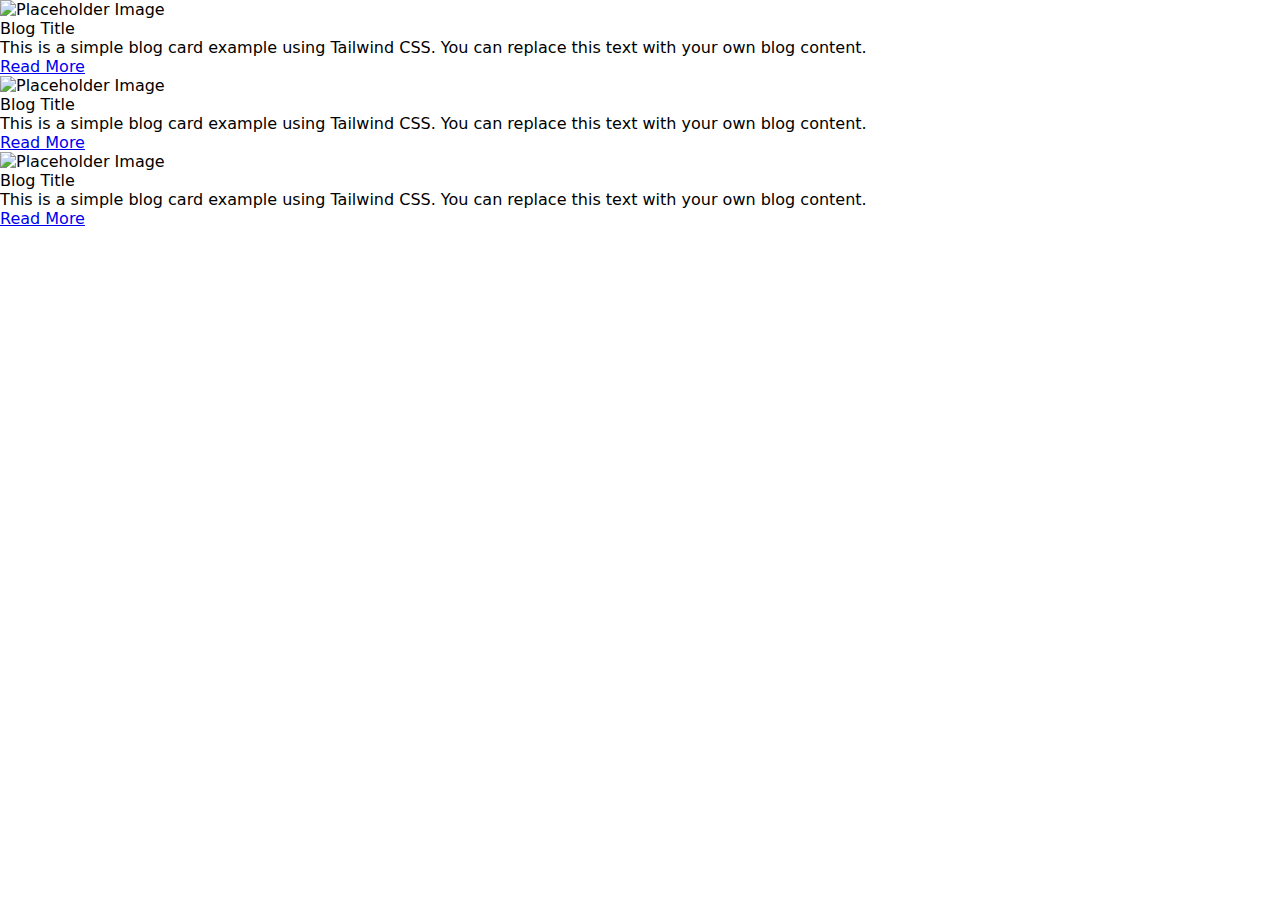
==== blog.html @ 08008ee0 "implementing responsiveness" ====
<!DOCTYPE html>
<html lang="en">
  <head>
    <meta charset="UTF-8" />
    <meta name="viewport" content="width=device-width, initial-scale=1.0" />
    <link rel="icon" href="./assets/images/logo.jpg" />
    <script src="https://cdn.tailwindcss.com"></script>
    <link
      rel="stylesheet"
      href="https://cdnjs.cloudflare.com/ajax/libs/font-awesome/6.3.0/css/all.min.css"
    />
    <link rel="stylesheet" href="./styles/style.css" />
    <title>Bekwai Youth Movement</title>
  </head>
  <body>
    <!-- component -->
    <div
      class="bg-gradient-to-bl from-blue-50 to-violet-50 flex items-center justify-center lg:h-screen"
    >
      <div class="container mx-auto mx-auto p-4">
        <div
          class="grid grid-cols-1 sm:grid-cols-2 md:grid-cols-2 lg:grid-cols-4 xl:grid-cols-4 gap-4"
        >
          <!-- Replace this with your grid items -->
          <div class="bg-white rounded-lg border p-4">
            <img
              src="https://placehold.co/300x200/d1d4ff/352cb5.png"
              alt="Placeholder Image"
              class="w-full h-48 rounded-md object-cover"
            />
            <div class="px-1 py-4">
              <div class="font-bold text-xl mb-2">Blog Title</div>
              <p class="text-gray-700 text-base">
                This is a simple blog card example using Tailwind CSS. You can
                replace this text with your own blog content.
              </p>
            </div>
            <div class="px-1 py-4">
              <a href="#" class="text-blue-500 hover:underline">Read More</a>
            </div>
          </div>
          <!-- end card -->

          <!-- start card -->
          <div class="bg-white rounded-lg border p-4">
            <img
              src="https://placehold.co/300x200/d1d4ff/352cb5.png"
              alt="Placeholder Image"
              class="w-full h-48 rounded-md object-cover"
            />
            <div class="px-1 py-4">
              <div class="font-bold text-xl mb-2">Blog Title</div>
              <p class="text-gray-700 text-base">
                This is a simple blog card example using Tailwind CSS. You can
                replace this text with your own blog content.
              </p>
            </div>
            <div class="px-1 py-4">
              <a href="#" class="text-blue-500 hover:underline">Read More</a>
            </div>
          </div>
          <!-- end card -->

          <!-- start card -->
          <div class="bg-white rounded-lg border p-4">
            <img
              src="https://placehold.co/300x200/d1d4ff/352cb5.png"
              alt="Placeholder Image"
              class="w-full h-48 rounded-md object-cover"
            />
            <div class="px-1 py-4">
              <div class="font-bold text-xl mb-2">Blog Title</div>
              <p class="text-gray-700 text-base">
                This is a simple blog card example using Tailwind CSS. You can
                replace this text with your own blog content.
              </p>
            </div>
            <div class="px-1 py-4">
              <a href="#" class="text-blue-500 hover:underline">Read More</a>
            </div>
          </div>

          <!-- end card -->
        </div>
      </div>
    </div>
  </body>
</html>
---- styles/style.css ----
@font-face {
  font-family: "Gilroy";
  src: url("../font/Gilroy-FREE/Gilroy-Light.otf") format("opentype");
  /* Add more src declarations for different font weights or styles if needed */
}
@font-face {
  font-family: "Gilroy-bold";
  src: url("../font/Gilroy-FREE/Gilroy-ExtraBold.otf") format("opentype");
  /* Add more src declarations for different font weights or styles if needed */
}
* {
  margin: 0;
  padding: 0;
}
body {
  font-family: system-ui, -apple-system, BlinkMacSystemFont, "Segoe UI", Roboto,
    Oxygen, Ubuntu, Cantarell, "Open Sans", "Helvetica Neue", sans-serif;
  background-color: #ffffff;
}

h1,
h2,
h3,
h4,
h5,
h6 {
  font-size: inherit;
  font-weight: bold !important;
}
nav {
  /* #003334; green 
    #980204;   red 
    #356698; blue */
  z-index: 1;
  font-family: "Gilroy", sans-serif;
  position: relative;
  color: white;
  background-color: #356698;
  box-shadow: 0 4px 8px rgba(0, 0, 0, 0.2);
}

.hero-section {
  background-color: #356698;
  border-bottom: 45px solid #356698;
}
.hero-section h1 {
  font-size: 48px;
  font-weight: 700;
  line-height: 56px;
  color: #fff;
}

.hero-section h2 {
  color: rgba(255, 255, 255, 0.6);
  margin-bottom: 50px;
  font-size: 24px;
}
/* .we-believe {
  background-color: #e5e7eb;
} */
.we-believe h1 {
  font-family: "Gilroy-bold", sans-serif;
}
.wedo-section {
  background-color: #ecfafa;
  /* height: 350px; */
}

.wedo-card {
  height: 275px;
  justify-content: space-evenly;
  width: 220px;
  margin: 20px 0;
}

.wedo-card h2 {
  font-size: larger;
  font-family: "Gilroy-bold", sans-serif;
}

.bg-green {
  background-color: #076b5f;
}

.text-green {
  color: #076b5f;
}
.bg-blue {
  background-color: #356698;
}
.text-blue {
  color: #356698;
}

.bg-red {
  background-color: #990200;
}
.text-red {
  color: #990200;
}
.hovtext-red:hover {
  color: #990200;
}

/* #990200  */

/* test */
.blog-card {
  background-color: #ecfafa;
  height: 220px;
  width: 49.3%;
}
.blog-card-no-bg {
  background-color: transparent;
  height: 220px;
  width: 49.3%;
}
.post-img {
  height: 100%;
  width: 100%;
}
.img-section {
  width: 450px;
}
.section-5 h1 {
  font-family: "Gilroy", sans-serif;
}

/* .section-6 {
   background-color: #e5e7eb; 
} */
.team-card {
  width: 18%;
  height: 250px;
  /* border: 1px solid #990200; */
}

.team-card img {
  height: 200px;
}
.newsletter {
  height: 450px;
  background-color: #e5f7f7;
}
.newsletter h1 {
  font-family: "Gilroy", sans-serif;
}
/* newsletter box  */
.box {
  background-color: #fff;
  border-radius: 20px;
  box-shadow: 0 4px 5px rgba(0, 0, 0, 0.1);
  padding: 30px;
  text-align: center;
  max-width: 500px;
}

.box h2 {
  margin: 10px 0 0;
}

.box p {
  color: #312940;
  margin: 10px;
}

.form-control {
  position: relative;
  margin: 30px 0 20px;
}

.input {
  border: 0;
  border-radius: 50px;
  box-shadow: 0 4px 5px rgba(0, 0, 0, 0.2);
  display: block;
  font-family: "Muli", sans-serif;
  font-size: 14px;
  height: 42px;
  padding: 12px 25px;
  width: 100%;
}

.btn {
  background-color: #356698;
  border: 0;
  border-radius: 50px;
  color: #fff;
  font-size: 14px;
  height: 42px;
  padding: 12px 25px;
  position: absolute;
  top: 115px;
  right: 0;
}

.input:focus,
.btn:focus {
  outline: 0;
}

/* newsletter box end  */
.footer {
  height: 290px;
  background-color: #356698;
}

.footer ul {
  width: 28%;
}

.footer ul li {
  list-style-type: square;
  padding: 4px;
  margin-left: 18px;
}

.footer h1 {
  font-family: "Gilroy", sans-serif;
}
.hide-for-desktop {
  display: none;
}
.hide-for-mobile {
  display: none;
}
@media (min-width: 1024px) {
  /* Your CSS rules for desktop screens go here */
  .hide-for-desktop {
    display: none !important;
  }
}

@media (min-width: 768px) and (max-width: 1024px) {
  .section-4 {
    height: 270px;
    /* background-color: #f0d4b8;  */
  }

  .hide-for-tablet {
    display: none !important;
  }

  .green-h1 {
    margin-top: 5rem !important;
  }
}

@media (max-width: 767px) {
  /* Your CSS rules for mobile devices go here */

  .hide-for-desktop {
    display: block;
  }

  .hero-section {
    flex-wrap: wrap;
    border: 0;
    padding-bottom: 40px;
    /* background-color: white; */
  }
  .hero-section-1 {
    background-color: #356698;
    padding: 27px 5px;
  }
  .hero-section-hide {
    background-color: white !important;
    border-bottom: 5px solid #356698;
  }
  .hero-section-2 {
    margin-bottom: 15px !important;
    margin-top: 57px;
  }

  .blog-card {
    height: 520px;
    width: 100%;
  }

  .blog-card-no-bg {
    margin: 57px 0px;
    background-color: transparent;
    height: 220px;
    width: 100%;
  }

  .hide-for-mobile {
    display: none !important;
  }
}
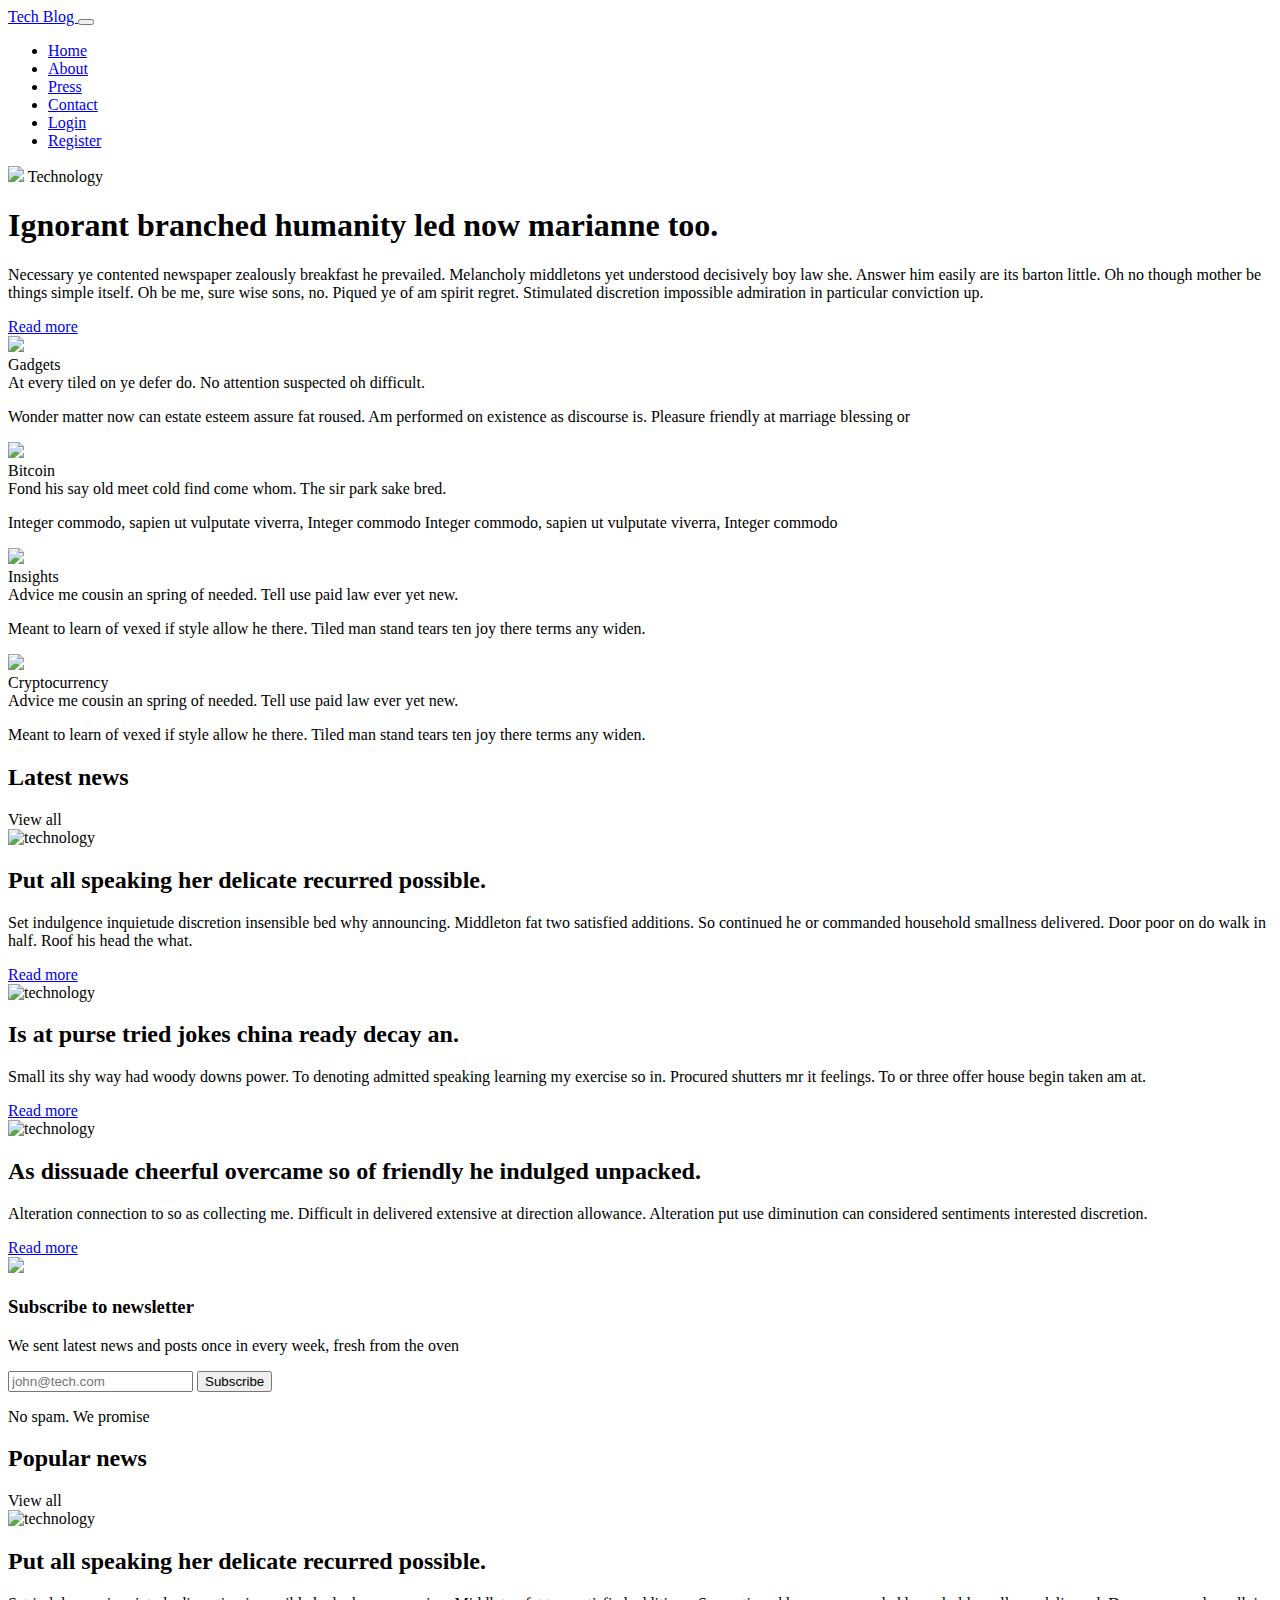
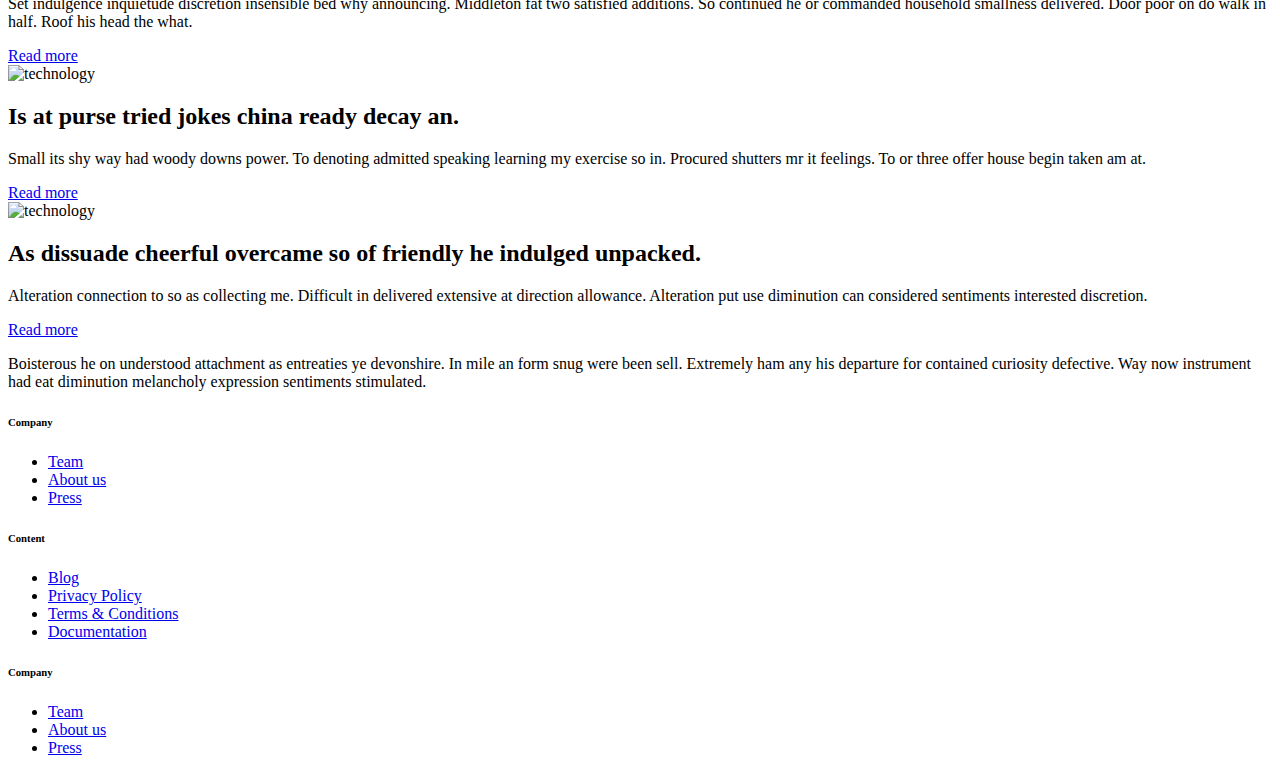
==== commit 52f65cc7: "done make navbar responsive" ====
--- a/blog.html
+++ b/blog.html
@@ -9,80 +9,466 @@
       rel="stylesheet"
       href="https://cdnjs.cloudflare.com/ajax/libs/font-awesome/6.3.0/css/all.min.css"
     />
-    <link rel="stylesheet" href="./styles/style.css" />
+    <!-- <link rel="stylesheet" href="./styles/style.css" /> -->
     <title>Bekwai Youth Movement</title>
+    <style>
+      @media (max-width: 767px) {
+        /* Your CSS rules for mobile devices go here */
+        .featured {
+          flex-wrap: nowrap !important;
+        }
+      }
+    </style>
   </head>
   <body>
     <!-- component -->
-    <div
-      class="bg-gradient-to-bl from-blue-50 to-violet-50 flex items-center justify-center lg:h-screen"
-    >
-      <div class="container mx-auto mx-auto p-4">
+    <div class="max-w-screen-lg mx-auto">
+      <!-- header -->
+      <header class="flex items-center justify-between py-2">
+        <a href="#" class="px-2 lg:px-0 font-bold capitalize"> Tech Blog </a>
+        <button class="block md:hidden px-2 text-3xl">
+          <i class="bx bx-menu"></i>
+        </button>
+        <ul class="hidden md:inline-flex items-center">
+          <li class="px-2 md:px-4">
+            <a
+              href="#"
+              class="text-green-800 font-semibold hover:text-green-600"
+            >
+              Home
+            </a>
+          </li>
+          <li class="px-2 md:px-4">
+            <a
+              href="#"
+              class="text-gray-500 font-semibold hover:text-green-600"
+            >
+              About
+            </a>
+          </li>
+          <li class="px-2 md:px-4">
+            <a
+              href="#"
+              class="text-gray-500 font-semibold hover:text-green-600"
+            >
+              Press
+            </a>
+          </li>
+          <li class="px-2 md:px-4">
+            <a
+              href="#"
+              class="text-gray-500 font-semibold hover:text-green-600"
+            >
+              Contact
+            </a>
+          </li>
+          <li class="px-2 md:px-4 hidden md:block">
+            <a
+              href="#"
+              class="text-gray-500 font-semibold hover:text-green-600"
+            >
+              Login
+            </a>
+          </li>
+          <li class="px-2 md:px-4 hidden md:block">
+            <a
+              href="#"
+              class="text-gray-500 font-semibold hover:text-green-600"
+            >
+              Register
+            </a>
+          </li>
+        </ul>
+      </header>
+      <!-- header ends here -->
+
+      <main class="mt-12">
+        <!-- featured section -->
         <div
-          class="grid grid-cols-1 sm:grid-cols-2 md:grid-cols-2 lg:grid-cols-4 xl:grid-cols-4 gap-4"
+          class="featured md:flex-no-wrap space-x-0 md:space-x-6 flex-no-wrap mb-16"
         >
-          <!-- Replace this with your grid items -->
-          <div class="bg-white rounded-lg border p-4">
-            <img
-              src="https://placehold.co/300x200/d1d4ff/352cb5.png"
-              alt="Placeholder Image"
-              class="w-full h-48 rounded-md object-cover"
-            />
-            <div class="px-1 py-4">
-              <div class="font-bold text-xl mb-2">Blog Title</div>
-              <p class="text-gray-700 text-base">
-                This is a simple blog card example using Tailwind CSS. You can
-                replace this text with your own blog content.
-              </p>
-            </div>
-            <div class="px-1 py-4">
-              <a href="#" class="text-blue-500 hover:underline">Read More</a>
-            </div>
-          </div>
-          <!-- end card -->
-
-          <!-- start card -->
-          <div class="bg-white rounded-lg border p-4">
-            <img
-              src="https://placehold.co/300x200/d1d4ff/352cb5.png"
-              alt="Placeholder Image"
-              class="w-full h-48 rounded-md object-cover"
-            />
-            <div class="px-1 py-4">
-              <div class="font-bold text-xl mb-2">Blog Title</div>
-              <p class="text-gray-700 text-base">
-                This is a simple blog card example using Tailwind CSS. You can
-                replace this text with your own blog content.
-              </p>
-            </div>
-            <div class="px-1 py-4">
-              <a href="#" class="text-blue-500 hover:underline">Read More</a>
-            </div>
-          </div>
-          <!-- end card -->
-
-          <!-- start card -->
-          <div class="bg-white rounded-lg border p-4">
-            <img
-              src="https://placehold.co/300x200/d1d4ff/352cb5.png"
-              alt="Placeholder Image"
-              class="w-full h-48 rounded-md object-cover"
-            />
-            <div class="px-1 py-4">
-              <div class="font-bold text-xl mb-2">Blog Title</div>
-              <p class="text-gray-700 text-base">
-                This is a simple blog card example using Tailwind CSS. You can
-                replace this text with your own blog content.
-              </p>
-            </div>
-            <div class="px-1 py-4">
-              <a href="#" class="text-blue-500 hover:underline">Read More</a>
-            </div>
-          </div>
-
-          <!-- end card -->
-        </div>
-      </div>
+          <!-- main post -->
+          <div
+            class="mb-4 lg:mb-0 p-4 lg:p-0 w-full md:w-4/7 relative rounded block"
+          >
+            <img
+              src="https://images.unsplash.com/photo-1427751840561-9852520f8ce8?ixlib=rb-1.2.1&ixid=eyJhcHBfaWQiOjEyMDd9&auto=format&fit=crop&w=900&q=60"
+              class="rounded-md object-cover w-full h-64"
+            />
+            <span class="text-green-700 text-sm hidden md:block mt-4">
+              Technology
+            </span>
+            <h1
+              class="text-gray-800 text-4xl font-bold mt-2 mb-2 leading-tight"
+            >
+              Ignorant branched humanity led now marianne too.
+            </h1>
+            <p class="text-gray-600 mb-4">
+              Necessary ye contented newspaper zealously breakfast he prevailed.
+              Melancholy middletons yet understood decisively boy law she.
+              Answer him easily are its barton little. Oh no though mother be
+              things simple itself. Oh be me, sure wise sons, no. Piqued ye of
+              am spirit regret. Stimulated discretion impossible admiration in
+              particular conviction up.
+            </p>
+            <a
+              href="#"
+              class="inline-block px-6 py-3 mt-2 rounded-md bg-green-700 text-gray-100"
+            >
+              Read more
+            </a>
+          </div>
+
+          <!-- sub-main posts -->
+          <div class="w-full md:w-4/7">
+            <!-- post 1 -->
+            <div class="rounded w-full flex flex-col md:flex-row mb-10">
+              <img
+                src="https://images.unsplash.com/photo-1519389950473-47ba0277781c?ixlib=rb-1.2.1&ixid=eyJhcHBfaWQiOjEyMDd9&auto=format&fit=crop&w=900&q=60"
+                class="block md:hidden lg:block rounded-md h-64 md:h-32 m-4 md:m-0"
+              />
+              <div class="bg-white rounded px-4">
+                <span class="text-green-700 text-sm hidden md:block">
+                  Gadgets
+                </span>
+                <div class="md:mt-0 text-gray-800 font-semibold text-xl mb-2">
+                  At every tiled on ye defer do. No attention suspected oh
+                  difficult.
+                </div>
+                <p class="block md:hidden p-2 pl-0 pt-1 text-sm text-gray-600">
+                  Wonder matter now can estate esteem assure fat roused. Am
+                  performed on existence as discourse is. Pleasure friendly at
+                  marriage blessing or
+                </p>
+              </div>
+            </div>
+
+            <!-- post 2 -->
+            <div class="rounded w-full flex flex-col md:flex-row mb-10">
+              <img
+                src="https://images.unsplash.com/photo-1531297484001-80022131f5a1?ixlib=rb-1.2.1&ixid=eyJhcHBfaWQiOjEyMDd9&auto=format&fit=crop&w=900&q=60"
+                class="block md:hidden lg:block rounded-md h-64 md:h-32 m-4 md:m-0"
+              />
+              <div class="bg-white rounded px-4">
+                <span class="text-green-700 text-sm hidden md:block">
+                  Bitcoin
+                </span>
+                <div class="md:mt-0 text-gray-800 font-semibold text-xl mb-2">
+                  Fond his say old meet cold find come whom. The sir park sake
+                  bred.
+                </div>
+                <p class="block md:hidden p-2 pl-0 pt-1 text-sm text-gray-600">
+                  Integer commodo, sapien ut vulputate viverra, Integer commodo
+                  Integer commodo, sapien ut vulputate viverra, Integer commodo
+                </p>
+              </div>
+            </div>
+            <!-- post 3 -->
+            <div class="rounded w-full flex flex-col md:flex-row mb-10">
+              <img
+                src="https://images.unsplash.com/photo-1498050108023-c5249f4df085?ixlib=rb-1.2.1&ixid=eyJhcHBfaWQiOjEyMDd9&auto=format&fit=crop&w=900&q=60"
+                class="block md:hidden lg:block rounded-md h-64 md:h-32 m-4 md:m-0"
+              />
+              <div class="bg-white rounded px-4">
+                <span class="text-green-700 text-sm hidden md:block">
+                  Insights
+                </span>
+                <div class="md:mt-0 text-gray-800 font-semibold text-xl mb-2">
+                  Advice me cousin an spring of needed. Tell use paid law ever
+                  yet new.
+                </div>
+                <p class="block md:hidden p-2 pl-0 pt-1 text-sm text-gray-600">
+                  Meant to learn of vexed if style allow he there. Tiled man
+                  stand tears ten joy there terms any widen.
+                </p>
+              </div>
+            </div>
+            <!-- post 4 -->
+            <div class="rounded w-full flex flex-col md:flex-row mb-10">
+              <img
+                src="https://images.unsplash.com/photo-1489844097929-c8d5b91c456e?ixlib=rb-1.2.1&ixid=eyJhcHBfaWQiOjEyMDd9&auto=format&fit=crop&w=900&q=60"
+                class="block md:hidden lg:block rounded-md h-64 md:h-32 m-4 md:m-0"
+              />
+              <div class="bg-white rounded px-4">
+                <span class="text-green-700 text-sm hidden md:block">
+                  Cryptocurrency
+                </span>
+                <div class="md:mt-0 text-gray-800 font-semibold text-xl mb-2">
+                  Advice me cousin an spring of needed. Tell use paid law ever
+                  yet new.
+                </div>
+                <p class="block md:hidden p-2 pl-0 pt-1 text-sm text-gray-600">
+                  Meant to learn of vexed if style allow he there. Tiled man
+                  stand tears ten joy there terms any widen.
+                </p>
+              </div>
+            </div>
+          </div>
+        </div>
+        <!-- end featured section -->
+
+        <!-- recent posts -->
+        <div class="flex mt-16 mb-4 px-4 lg:px-0 items-center justify-between">
+          <h2 class="font-bold text-3xl">Latest news</h2>
+          <a
+            class="bg-gray-200 hover:bg-green-200 text-gray-800 px-3 py-1 rounded cursor-pointer"
+          >
+            View all
+          </a>
+        </div>
+        <div class="block space-x-0 lg:flex lg:space-x-6">
+          <div class="rounded w-full lg:w-1/2 lg:w-1/3 p-4 lg:p-0">
+            <img
+              src="https://images.unsplash.com/photo-1526666923127-b2970f64b422?ixlib=rb-1.2.1&ixid=eyJhcHBfaWQiOjEyMDd9&auto=format&fit=crop&w=900&q=60"
+              class="rounded"
+              alt="technology"
+            />
+            <div class="p-4 pl-0">
+              <h2 class="font-bold text-2xl text-gray-800">
+                Put all speaking her delicate recurred possible.
+              </h2>
+              <p class="text-gray-700 mt-2">
+                Set indulgence inquietude discretion insensible bed why
+                announcing. Middleton fat two satisfied additions. So continued
+                he or commanded household smallness delivered. Door poor on do
+                walk in half. Roof his head the what.
+              </p>
+
+              <a
+                href="#"
+                class="inline-block py-2 rounded text-green-900 mt-2 ml-auto"
+              >
+                Read more
+              </a>
+            </div>
+          </div>
+
+          <div class="rounded w-full lg:w-1/2 lg:w-1/3 p-4 lg:p-0">
+            <img
+              src="https://images.unsplash.com/photo-1504384764586-bb4cdc1707b0?ixlib=rb-1.2.1&ixid=eyJhcHBfaWQiOjEyMDd9&auto=format&fit=crop&w=900&q=60"
+              class="rounded"
+              alt="technology"
+            />
+            <div class="p-4 pl-0">
+              <h2 class="font-bold text-2xl text-gray-800">
+                Is at purse tried jokes china ready decay an.
+              </h2>
+              <p class="text-gray-700 mt-2">
+                Small its shy way had woody downs power. To denoting admitted
+                speaking learning my exercise so in. Procured shutters mr it
+                feelings. To or three offer house begin taken am at.
+              </p>
+
+              <a
+                href="#"
+                class="inline-block py-2 rounded text-green-900 mt-2 ml-auto"
+              >
+                Read more
+              </a>
+            </div>
+          </div>
+
+          <div class="rounded w-full lg:w-1/2 lg:w-1/3 p-4 lg:p-0">
+            <img
+              src="https://images.unsplash.com/photo-1483058712412-4245e9b90334?ixlib=rb-1.2.1&ixid=eyJhcHBfaWQiOjEyMDd9&auto=format&fit=crop&w=2100&q=80"
+              class="rounded"
+              alt="technology"
+            />
+            <div class="p-4 pl-0">
+              <h2 class="font-bold text-2xl text-gray-800">
+                As dissuade cheerful overcame so of friendly he indulged
+                unpacked.
+              </h2>
+              <p class="text-gray-700 mt-2">
+                Alteration connection to so as collecting me. Difficult in
+                delivered extensive at direction allowance. Alteration put use
+                diminution can considered sentiments interested discretion.
+              </p>
+
+              <a
+                href="#"
+                class="inline-block py-2 rounded text-green-900 mt-2 ml-auto"
+              >
+                Read more
+              </a>
+            </div>
+          </div>
+        </div>
+        <!-- end recent posts -->
+
+        <!-- subscribe -->
+        <div class="rounded flex md:shadow mt-12">
+          <img
+            src="https://images.unsplash.com/photo-1579275542618-a1dfed5f54ba?ixlib=rb-1.2.1&ixid=eyJhcHBfaWQiOjEyMDd9&auto=format&fit=crop&w=900&q=60"
+            class="w-0 md:w-1/4 object-cover rounded-l"
+          />
+          <div class="px-4 py-2">
+            <h3 class="text-3xl text-gray-800 font-bold">
+              Subscribe to newsletter
+            </h3>
+            <p class="text-xl text-gray-700">
+              We sent latest news and posts once in every week, fresh from the
+              oven
+            </p>
+            <form class="mt-4 mb-10">
+              <input
+                type="email"
+                class="rounded bg-gray-100 px-4 py-2 border focus:border-green-400"
+                placeholder="john@tech.com"
+              />
+              <button class="px-4 py-2 rounded bg-green-800 text-gray-100">
+                Subscribe
+                <i class="bx bx-right-arrow-alt"></i>
+              </button>
+              <p class="text-green-900 opacity-50 text-sm mt-1">
+                No spam. We promise
+              </p>
+            </form>
+          </div>
+        </div>
+        <!-- ens subscribe section -->
+
+        <!-- popular posts -->
+        <div class="flex mt-16 mb-4 px-4 lg:px-0 items-center justify-between">
+          <h2 class="font-bold text-3xl">Popular news</h2>
+          <a
+            class="bg-gray-200 hover:bg-green-200 text-gray-800 px-3 py-1 rounded cursor-pointer"
+          >
+            View all
+          </a>
+        </div>
+        <div class="block space-x-0 lg:flex lg:space-x-6">
+          <div class="rounded w-full lg:w-1/2 lg:w-1/3 p-4 lg:p-0">
+            <img
+              src="https://images.unsplash.com/photo-1526666923127-b2970f64b422?ixlib=rb-1.2.1&ixid=eyJhcHBfaWQiOjEyMDd9&auto=format&fit=crop&w=900&q=60"
+              class="rounded"
+              alt="technology"
+            />
+            <div class="p-4 pl-0">
+              <h2 class="font-bold text-2xl text-gray-800">
+                Put all speaking her delicate recurred possible.
+              </h2>
+              <p class="text-gray-700 mt-2">
+                Set indulgence inquietude discretion insensible bed why
+                announcing. Middleton fat two satisfied additions. So continued
+                he or commanded household smallness delivered. Door poor on do
+                walk in half. Roof his head the what.
+              </p>
+
+              <a
+                href="#"
+                class="inline-block py-2 rounded text-green-900 mt-2 ml-auto"
+              >
+                Read more
+              </a>
+            </div>
+          </div>
+
+          <div class="rounded w-full lg:w-1/2 lg:w-1/3 p-4 lg:p-0">
+            <img
+              src="https://images.unsplash.com/photo-1504384764586-bb4cdc1707b0?ixlib=rb-1.2.1&ixid=eyJhcHBfaWQiOjEyMDd9&auto=format&fit=crop&w=900&q=60"
+              class="rounded"
+              alt="technology"
+            />
+            <div class="p-4 pl-0">
+              <h2 class="font-bold text-2xl text-gray-800">
+                Is at purse tried jokes china ready decay an.
+              </h2>
+              <p class="text-gray-700 mt-2">
+                Small its shy way had woody downs power. To denoting admitted
+                speaking learning my exercise so in. Procured shutters mr it
+                feelings. To or three offer house begin taken am at.
+              </p>
+
+              <a
+                href="#"
+                class="inline-block py-2 rounded text-green-900 mt-2 ml-auto"
+              >
+                Read more
+              </a>
+            </div>
+          </div>
+
+          <div class="rounded w-full lg:w-1/2 lg:w-1/3 p-4 lg:p-0">
+            <img
+              src="https://images.unsplash.com/photo-1483058712412-4245e9b90334?ixlib=rb-1.2.1&ixid=eyJhcHBfaWQiOjEyMDd9&auto=format&fit=crop&w=2100&q=80"
+              class="rounded"
+              alt="technology"
+            />
+            <div class="p-4 pl-0">
+              <h2 class="font-bold text-2xl text-gray-800">
+                As dissuade cheerful overcame so of friendly he indulged
+                unpacked.
+              </h2>
+              <p class="text-gray-700 mt-2">
+                Alteration connection to so as collecting me. Difficult in
+                delivered extensive at direction allowance. Alteration put use
+                diminution can considered sentiments interested discretion.
+              </p>
+
+              <a
+                href="#"
+                class="inline-block py-2 rounded text-green-900 mt-2 ml-auto"
+              >
+                Read more
+              </a>
+            </div>
+          </div>
+        </div>
+        <!-- end popular posts -->
+      </main>
+      <!-- main ends here -->
+
+      <!-- footer -->
+      <footer class="border-t mt-12 pt-12 pb-32 px-4 lg:px-0">
+        <div class="flex flex-wrap">
+          <div class="w-full lg:w-2/5">
+            <p class="text-gray-600 hidden lg:block p-0 lg:pr-12">
+              Boisterous he on understood attachment as entreaties ye
+              devonshire. In mile an form snug were been sell. Extremely ham any
+              his departure for contained curiosity defective. Way now
+              instrument had eat diminution melancholy expression sentiments
+              stimulated.
+            </p>
+          </div>
+
+          <div class="w-full mt-6 lg:mt-0 md:w-1/2 lg:w-1/5">
+            <h6 class="font-semibold text-gray-700 mb-4">Company</h6>
+            <ul>
+              <li><a href="#" class="block text-gray-600 py-2">Team</a></li>
+              <li><a href="#" class="block text-gray-600 py-2">About us</a></li>
+              <li><a href="#" class="block text-gray-600 py-2">Press</a></li>
+            </ul>
+          </div>
+
+          <div class="w-full mt-6 lg:mt-0 md:w-1/2 lg:w-1/5">
+            <h6 class="font-semibold text-gray-700 mb-4">Content</h6>
+            <ul>
+              <li><a href="#" class="block text-gray-600 py-2">Blog</a></li>
+              <li>
+                <a href="#" class="block text-gray-600 py-2">Privacy Policy</a>
+              </li>
+              <li>
+                <a href="#" class="block text-gray-600 py-2"
+                  >Terms & Conditions</a
+                >
+              </li>
+              <li>
+                <a href="#" class="block text-gray-600 py-2">Documentation</a>
+              </li>
+            </ul>
+          </div>
+
+          <div class="w-full mt-6 lg:mt-0 md:w-1/2 lg:w-1/5">
+            <h6 class="font-semibold text-gray-700 mb-4">Company</h6>
+            <ul>
+              <li><a href="#" class="block text-gray-600 py-2">Team</a></li>
+              <li><a href="#" class="block text-gray-600 py-2">About us</a></li>
+              <li><a href="#" class="block text-gray-600 py-2">Press</a></li>
+            </ul>
+          </div>
+        </div>
+      </footer>
     </div>
   </body>
 </html>
--- a/styles/style.css
+++ b/styles/style.css
@@ -287,4 +287,8 @@
   .hide-for-mobile {
     display: none !important;
   }
-}
+
+  .hidemenu {
+    display: none;
+  }
+}
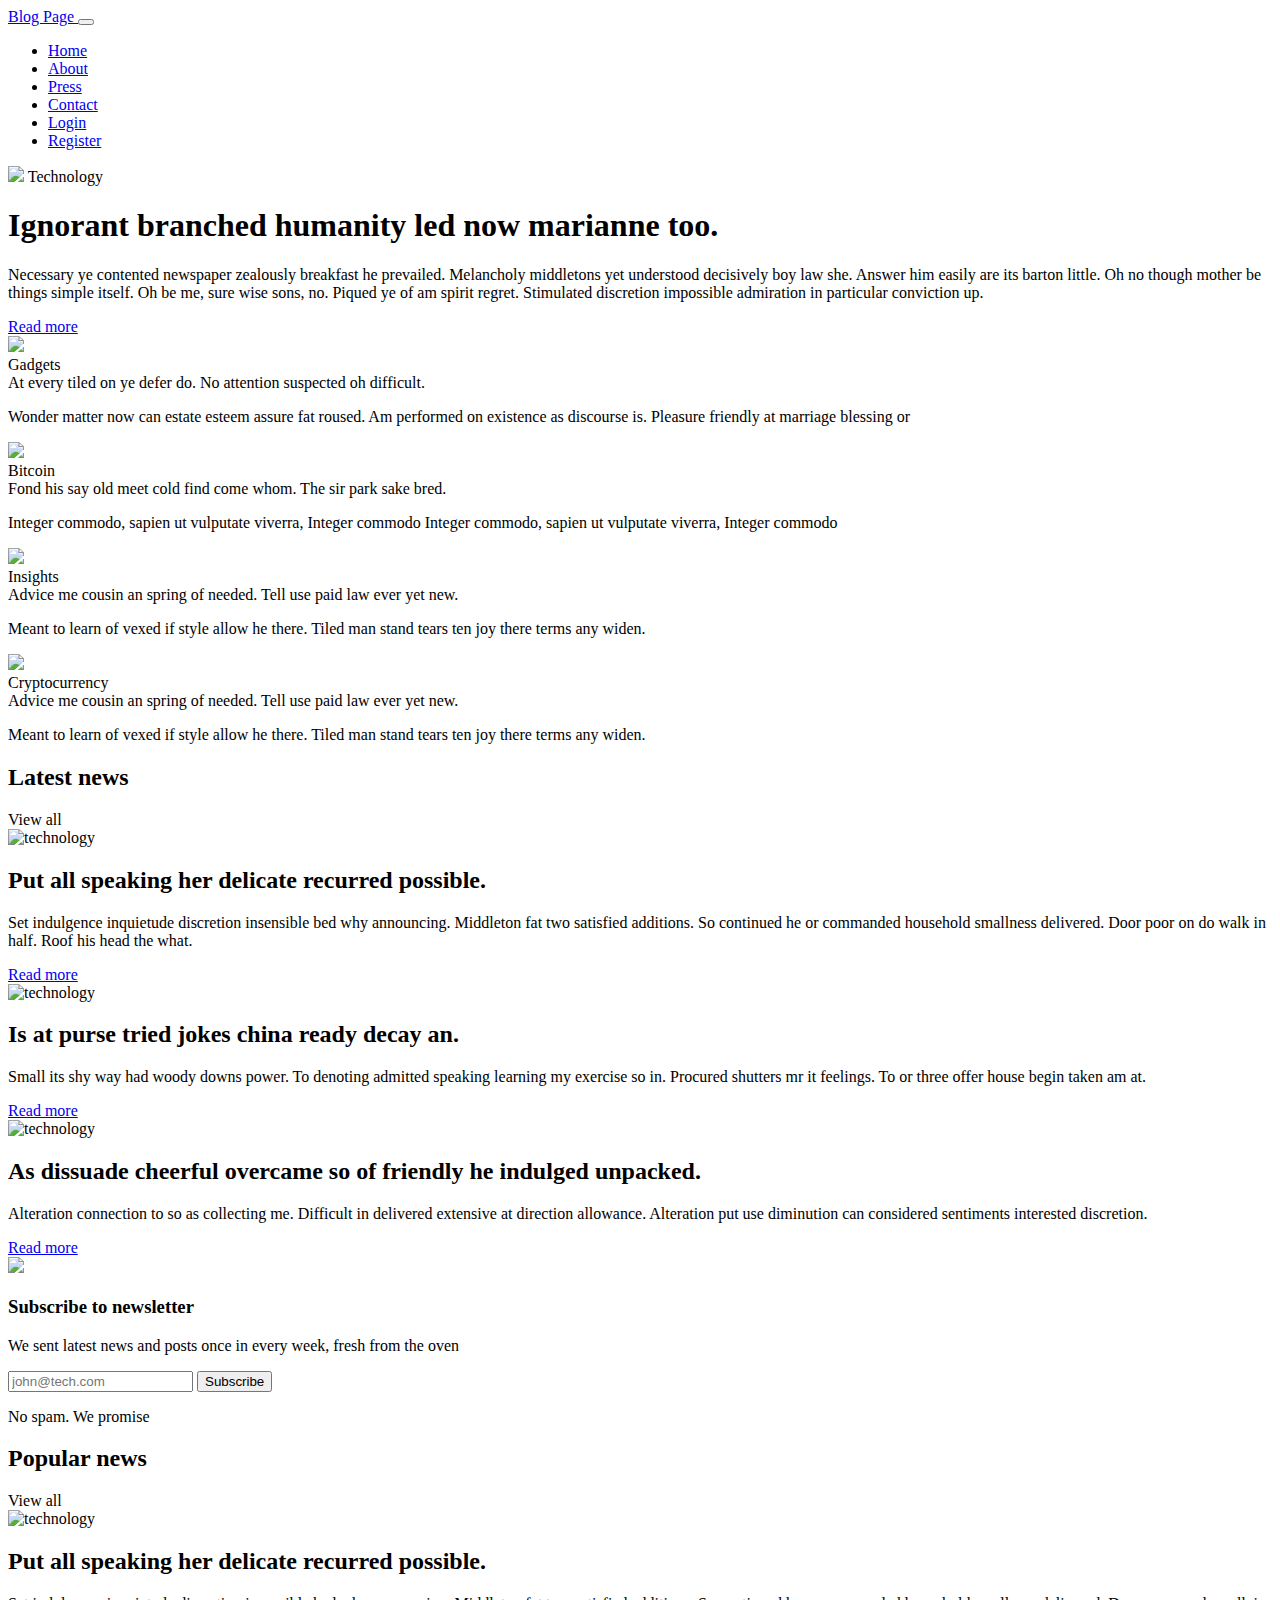
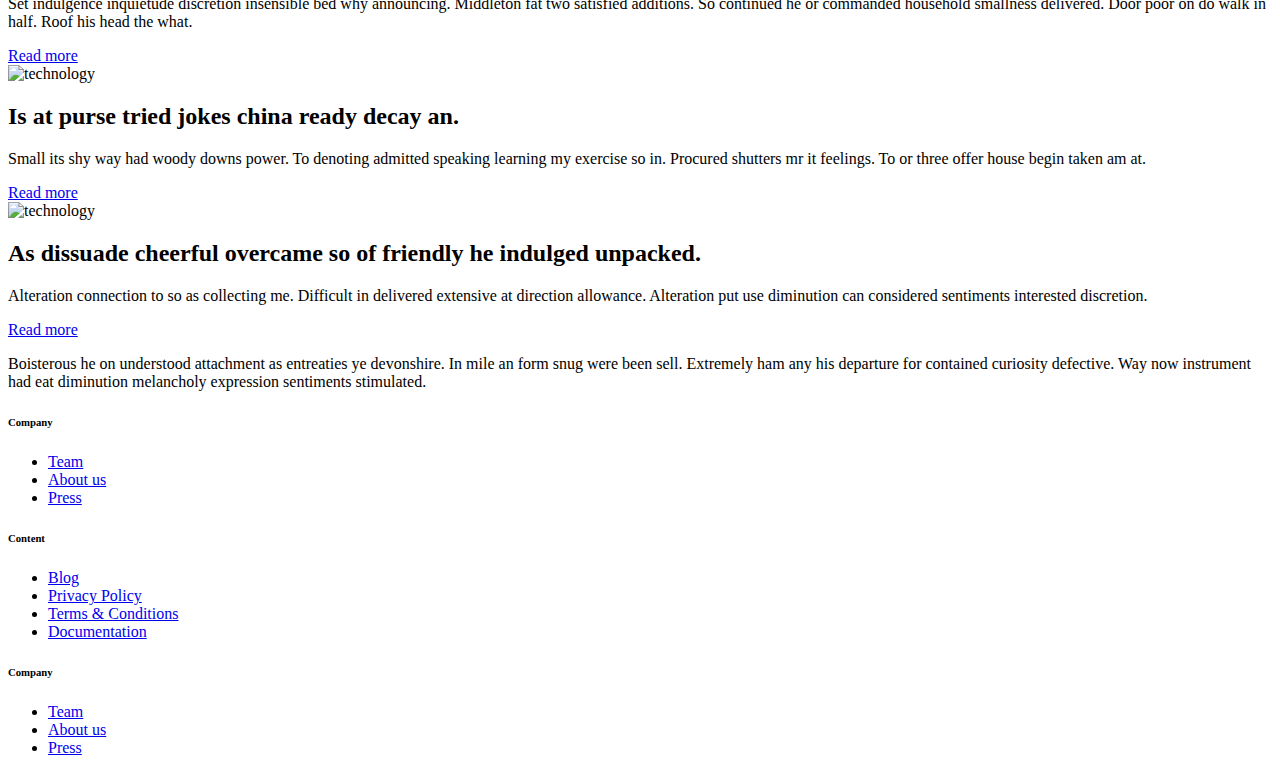
==== commit 0819aee2: "added slideshow to homepage" ====
--- a/blog.html
+++ b/blog.html
@@ -15,7 +15,7 @@
       @media (max-width: 767px) {
         /* Your CSS rules for mobile devices go here */
         .featured {
-          flex-wrap: nowrap !important;
+          flex-wrap: wrap !important;
         }
       }
     </style>
@@ -24,8 +24,8 @@
     <!-- component -->
     <div class="max-w-screen-lg mx-auto">
       <!-- header -->
-      <header class="flex items-center justify-between py-2">
-        <a href="#" class="px-2 lg:px-0 font-bold capitalize"> Tech Blog </a>
+      <header class="flex flex-wrap justify-between py-2">
+        <a href="#" class="px-2 lg:px-0 font-bold capitalize"> Blog Page </a>
         <button class="block md:hidden px-2 text-3xl">
           <i class="bx bx-menu"></i>
         </button>
@@ -85,7 +85,7 @@
       <main class="mt-12">
         <!-- featured section -->
         <div
-          class="featured md:flex-no-wrap space-x-0 md:space-x-6 flex-no-wrap mb-16"
+          class="featured flex md:flex-no-wrap space-x-0 md:space-x-6 flex-no-wrap mb-16"
         >
           <!-- main post -->
           <div
@@ -99,7 +99,7 @@
               Technology
             </span>
             <h1
-              class="text-gray-800 text-4xl font-bold mt-2 mb-2 leading-tight"
+              class="text-gray-800 text-4xl font-bold mt-2 mb-2 leading-tight text-green-700"
             >
               Ignorant branched humanity led now marianne too.
             </h1>
@@ -113,7 +113,7 @@
             </p>
             <a
               href="#"
-              class="inline-block px-6 py-3 mt-2 rounded-md bg-green-700 text-gray-100"
+              class="inline-block px-6 py-3 mt-2 rounded-md bg-blue-700 text-gray-100"
             >
               Read more
             </a>
@@ -209,7 +209,7 @@
 
         <!-- recent posts -->
         <div class="flex mt-16 mb-4 px-4 lg:px-0 items-center justify-between">
-          <h2 class="font-bold text-3xl">Latest news</h2>
+          <h2 class="font-bold text-green-700 text-3xl">Latest news</h2>
           <a
             class="bg-gray-200 hover:bg-green-200 text-gray-800 px-3 py-1 rounded cursor-pointer"
           >
--- a/styles/style.css
+++ b/styles/style.css
@@ -130,7 +130,7 @@
    background-color: #e5e7eb; 
 } */
 .team-card {
-  width: 18%;
+  width: 210px;
   height: 250px;
   /* border: 1px solid #990200; */
 }
@@ -201,12 +201,11 @@
 
 /* newsletter box end  */
 .footer {
-  height: 290px;
   background-color: #356698;
 }
 
 .footer ul {
-  width: 28%;
+  width: 280px;
 }
 
 .footer ul li {
@@ -232,11 +231,9 @@
 }
 
 @media (min-width: 768px) and (max-width: 1024px) {
-  .section-4 {
-    height: 270px;
-    /* background-color: #f0d4b8;  */
-  }
-
+  .footer ul {
+    width: 220px;
+  }
   .hide-for-tablet {
     display: none !important;
   }
@@ -284,6 +281,13 @@
     width: 100%;
   }
 
+  .footer ul {
+    width: 280px;
+  }
+
+  .footer ul:not(:last-child) {
+    margin-bottom: 25px;
+  }
   .hide-for-mobile {
     display: none !important;
   }
